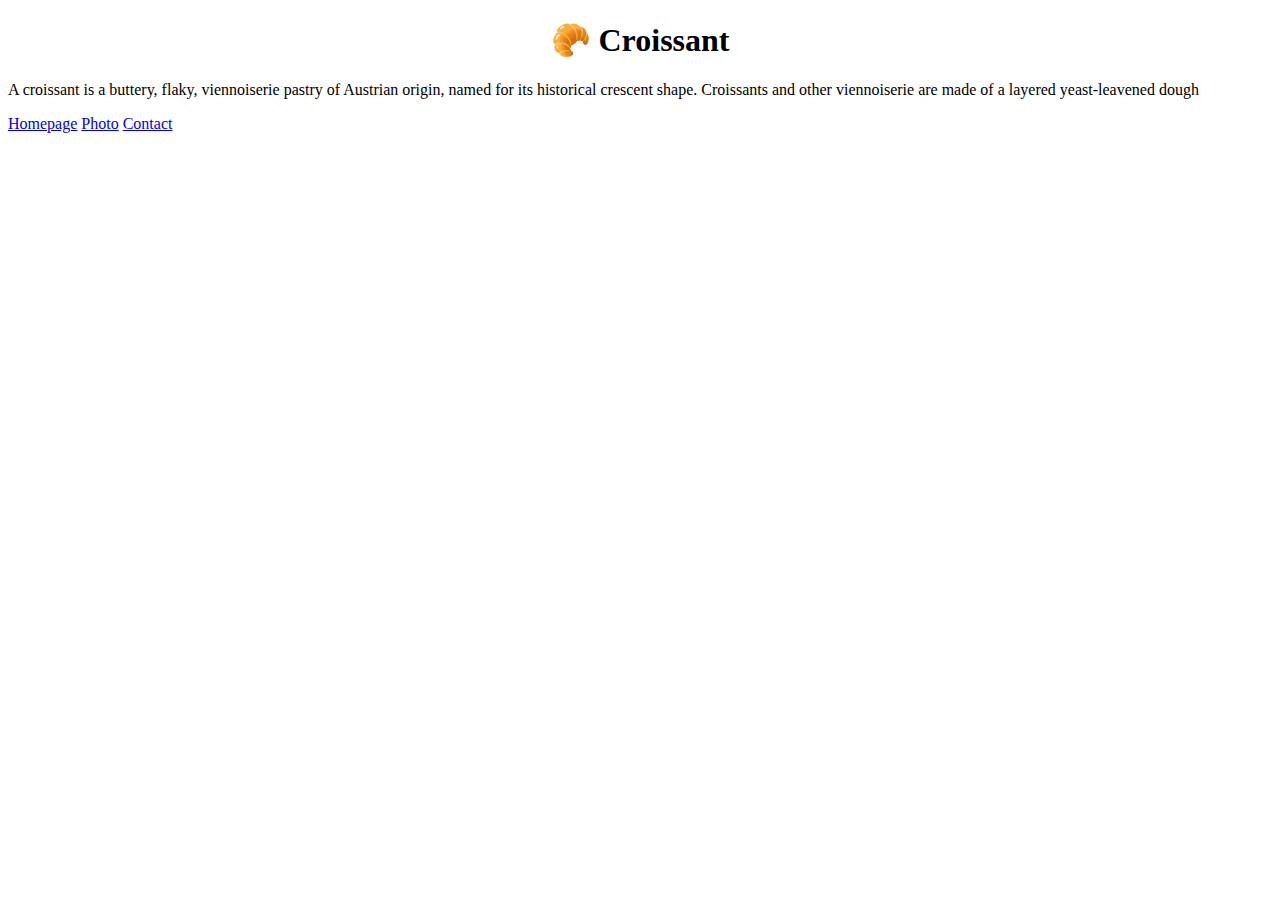
==== index.html @ 5962483c "added file structure" ====
<!DOCTYPE html>
<html lang="en">
  <head>
    <meta charset="UTF-8" />
    <meta http-equiv="X-UA-Compatible" content="IE=edge" />
    <meta name="viewport" content="width=device-width, initial-scale=1.0" />
    <title>croissant</title>
    <link rel="stylesheet" href="/css/style.css" />
  </head>
  <body>
    <h1>🥐 Croissant</h1>
    <p>
      A croissant is a buttery, flaky, viennoiserie pastry of Austrian origin,
      named for its historical crescent shape. Croissants and other viennoiserie
      are made of a layered yeast-leavened dough
    </p>
    <a href="/"> Homepage</a>
    <a href="/photo.html"> Photo</a>
    <a href="/contact.html"> Contact</a>
  </body>
</html>
---- css/style.css ----
h1 {
  text-align: center;
}
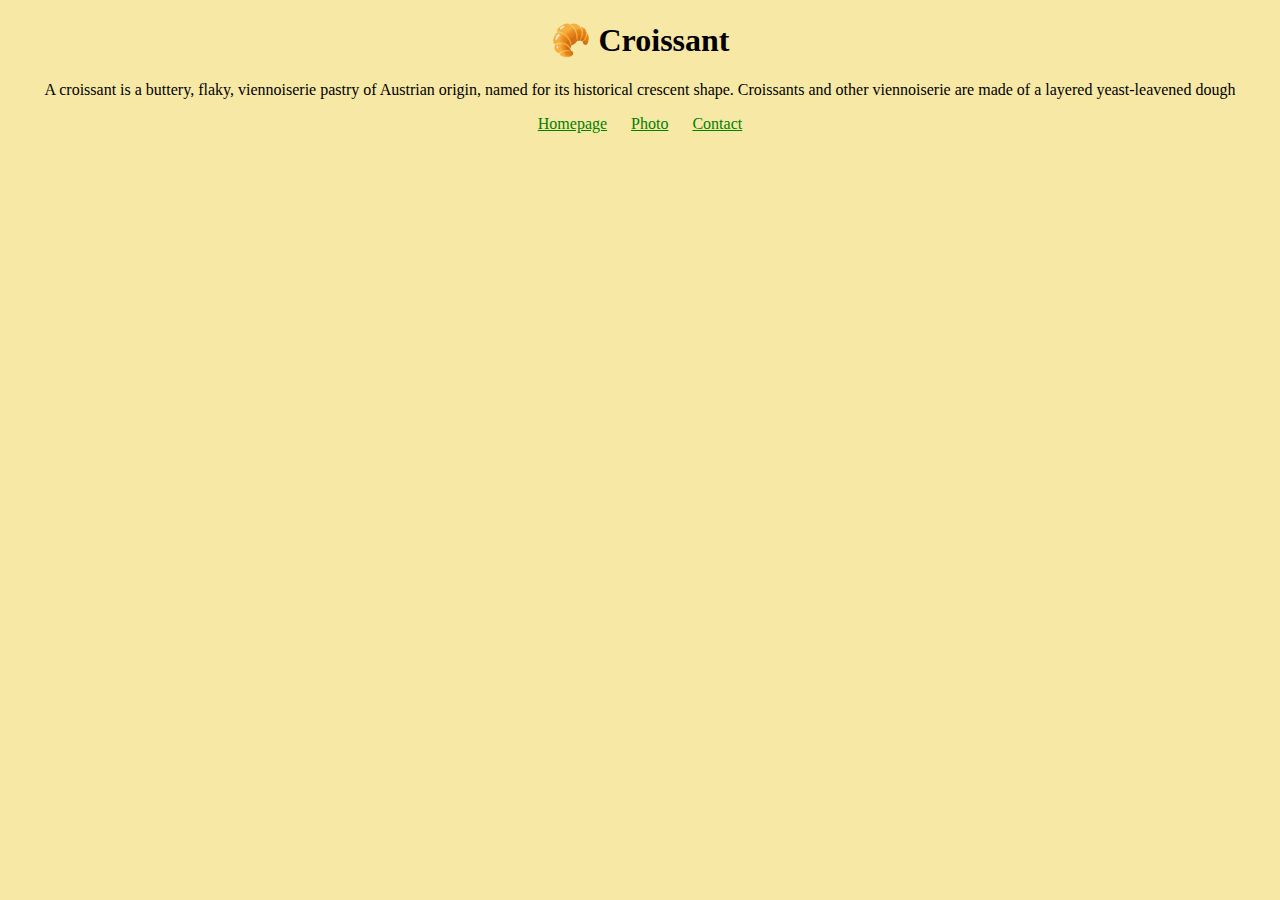
==== commit b2ff2982: "added css to the index.html" ====
--- a/index.html
+++ b/index.html
@@ -14,8 +14,10 @@
       named for its historical crescent shape. Croissants and other viennoiserie
       are made of a layered yeast-leavened dough
     </p>
-    <a href="/"> Homepage</a>
-    <a href="/photo.html"> Photo</a>
-    <a href="/contact.html"> Contact</a>
+    <footer>
+      <a href="/"> Homepage</a>
+      <a href="/photo.html"> Photo</a>
+      <a href="/contact.html"> Contact</a>
+    </footer>
   </body>
 </html>
--- a/css/style.css
+++ b/css/style.css
@@ -1,3 +1,17 @@
 h1 {
   text-align: center;
 }
+body {
+  background: rgb(248, 232, 166);
+}
+p {
+  text-align: center;
+}
+footer {
+  display: block;
+  text-align: center;
+}
+footer a {
+  margin: 0 10px;
+  color: green;
+}
